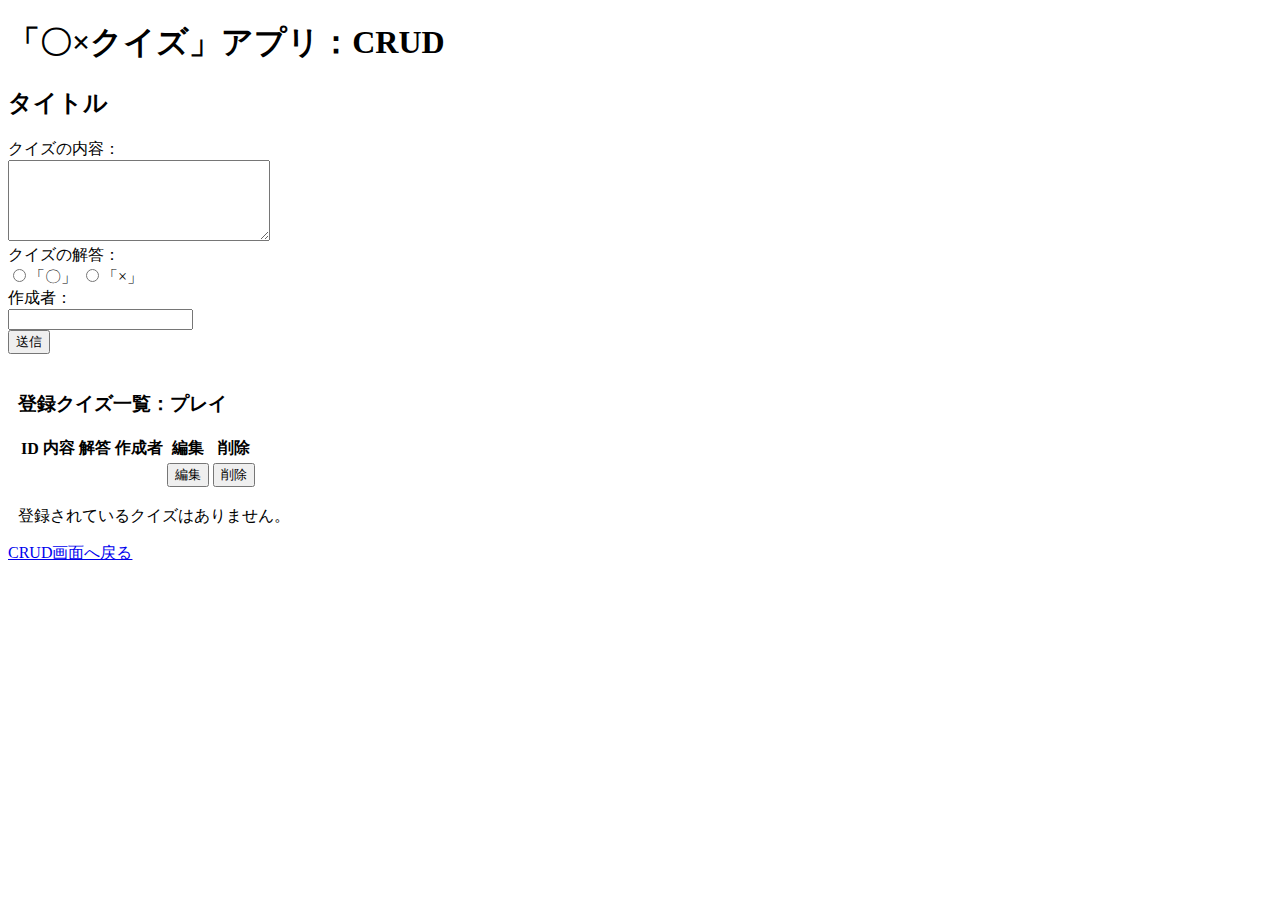
==== src/main/resources/templates/crud.html @ ff4c2699 "新規追加" ====
<!DOCTYPE html>
<html xmlns:th="http://www.thymleaf.org">
<head>
<meta charset="UTF-8">
<link rel="stylesheet" media="all" th:href="@{/css/style.css}" />
<script type="text/javascript" th:src="@{/js/script.js}"></script>
<title>「〇×クイズ」アプリ</title>
</head>
<body>
	<div class="center">
		<h1>
			<i class="far fa-lightbulb"></i><span>「〇×クイズ」アプリ：CRUD</span>
		</h1>
		<h2 th:text="${title}">タイトル</h2>
		<p th:if="${complete}" th:text="${complete}" style="color: blue"></p>

		<form method="POST"
			th:action="${quizForm.newQuiz}? @{/quiz/insert} : @{/quiz/update}"
			th:object="${quizForm}" th:onSubmit="${quizForm.newQuiz} ? 'return confirmDialog(0)' : 'return confirmDialog(1)'">
			<div class="container">
				<div class="question_label">
						<label>クイズの内容：</label>
				</div>
				<div class="question_input">
					<textarea class="input" rows="5" cols="30" th:field="*{question}"></textarea>
						<br>
						<div th:if="${#fields.hasErrors('question')}"
							th:errors="*{question}" style="color: red"></div>
				</div>
				<div class="answer_label">
						<label>クイズの解答：</label>
				</div>
				<div class="answer_input">
					<input class="input" type="radio" value="true"
							th:field="*{answer}">「〇」 
					<input class="input"
							type="radio" value="false" th:field="*{answer}">「×」 <br>
						<div th:if="${#fields.hasErrors('answer')}" th:errors="*{answer}"
							style="color: red"></div>
				</div>
				<div class="author_label">
						<label>作成者：</label>
				</div>
				<div class="author_input">
					<input class="input" type="text" th:field="*{author}" />
						<br>
						<div th:if="${#fields.hasErrors('author')}" th:errors="*{author}"
							style="color: red"></div>
				</div>
				<div class="send">
					<input th:if="${id}" type="hidden" th:field="*{id}"/>
					<input class="btns submit" type="submit" value="送信"/>
				</div>

			</div>

		</form>

	</div>
	<br>
	<div class="center">
		<div th:if="${quizForm.newQuiz}" style="margin: 10px">
			<h3>
				登録クイズ一覧：<a th:href="@{/quiz/play}">プレイ</a><br>
			</h3>
			<p th:if="${delcomplete}" th:text="${delcomplete}"
				style="color: blue"></p>
			<p th:if="${msg}" th:text="${msg}" style="color: red"></p>
			<table  class="styled-table" th:unless="${#lists.isEmpty(list)}">
				<thead>
					<tr>
						<th>ID</th>
						<th>内容</th>
						<th>解答</th>
						<th>作成者</th>
						<th>編集</th>
						<th>削除</th>
					</tr>
				</thead>
				<tr th:each="obj : ${list}" align="center">
					<td th:text="${obj.id}"></td>
					<td th:text="${obj.question}" align="left"></td>
					<td th:text="${obj.answer} == true?'〇':'×'"></td>
					<td th:text="${obj.author}"></td>

					<td>
						<form method="GET" th:action="@{/quiz/{id}(id=${obj.id})}" >
							<input class="btns submit" type="submit" value="編集">
						</form>
					</td>

					<td>
						<form method="POST" th:action="@{/quiz/delete}"  th:onSubmit="return confirmDialog(2);">
							<input type="hidden" name="id" th:value="${obj.id}">
							<input class="btns submit" type="submit" value="削除">
						</form>
					</td>
				</tr>

			</table>

			<p th:if="${#lists.isEmpty(list)}">登録されているクイズはありません。</p>
		</div>

		<p th:unless="${quizForm.newQuiz}">
			<a href="#" th:href="@{/quiz}">CRUD画面へ戻る</a>
		</p>
	</div>
</body>
</html>
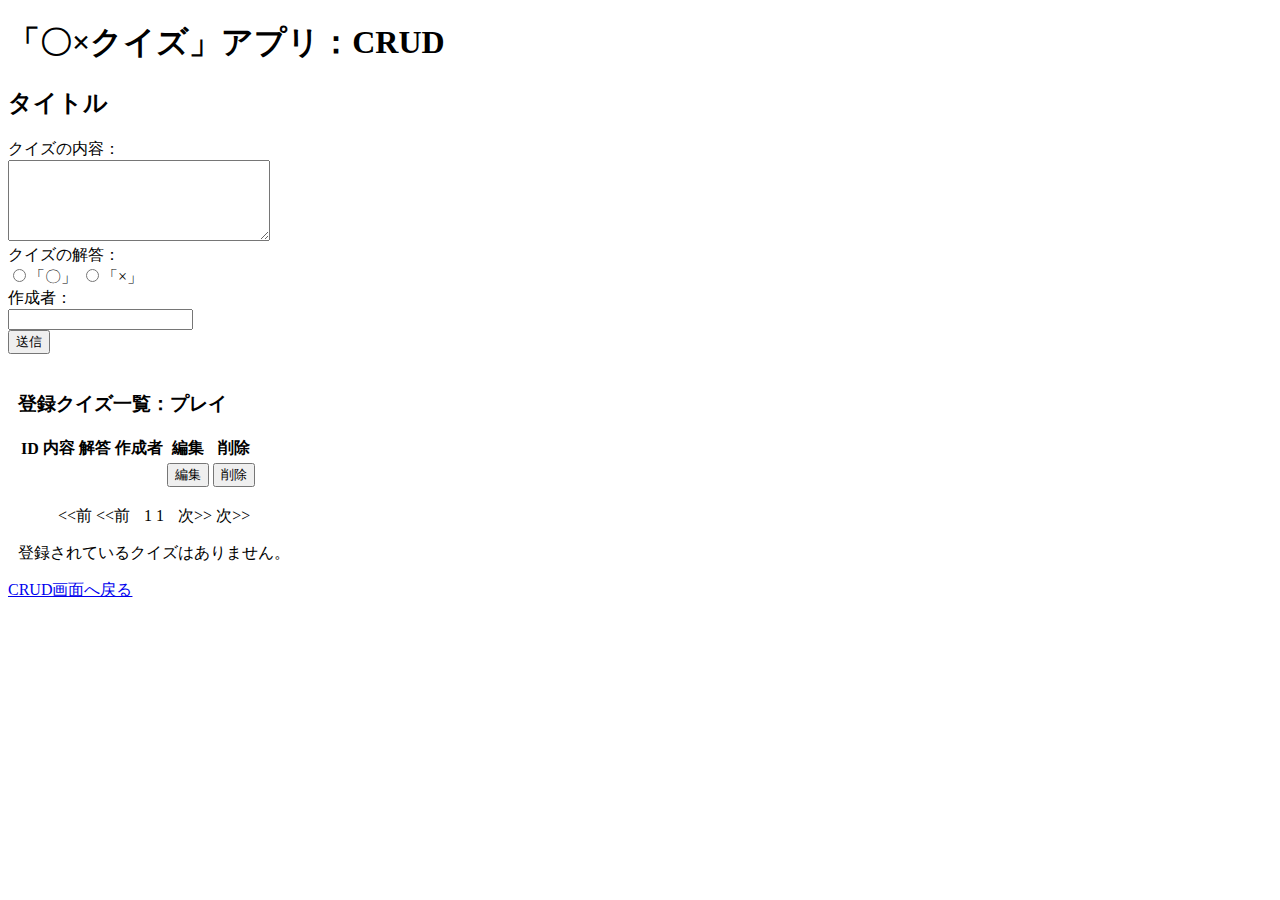
==== commit dff47954: "ページング機能追加" ====
--- a/src/main/resources/templates/crud.html
+++ b/src/main/resources/templates/crud.html
@@ -98,8 +98,33 @@
 				</tr>
 
 			</table>
+<!-- 以降がページネーション部分 -->
+<div>
+  <ul>
+    <li style="display:inline;">
+      <span th:if="${page.first}">&lt;&lt;前</span>
+      <a th:if="${!page.first}" th:href="@{''(page=0)}">
+        &lt;&lt;前
+      </a>
+    </li>
+    <li th:each="i : ${#numbers.sequence(0, page.totalPages - 1)}"
+      style="display:inline; margin-left:10px;">
+      <span th:if="${i} == ${page.number}" th:text="${i + 1}">1</span>
+      <a th:if="${i} != ${page.number}" th:href="@{''(page=${i})}">
+        <span th:text="${i+1}">1</span>
+      </a>
+    </li>
+    <li style="display:inline; margin-left:10px;">
+      <span th:if="${page.last}">次&gt;&gt;</span>
+      <a th:if="${!page.last}" th:href="@{''(page=(${page.totalPages}-1))}">
+        次&gt;&gt;
+      </a>
+    </li>
+  </ul>
+</div>
 
 			<p th:if="${#lists.isEmpty(list)}">登録されているクイズはありません。</p>
+			
 		</div>
 
 		<p th:unless="${quizForm.newQuiz}">
